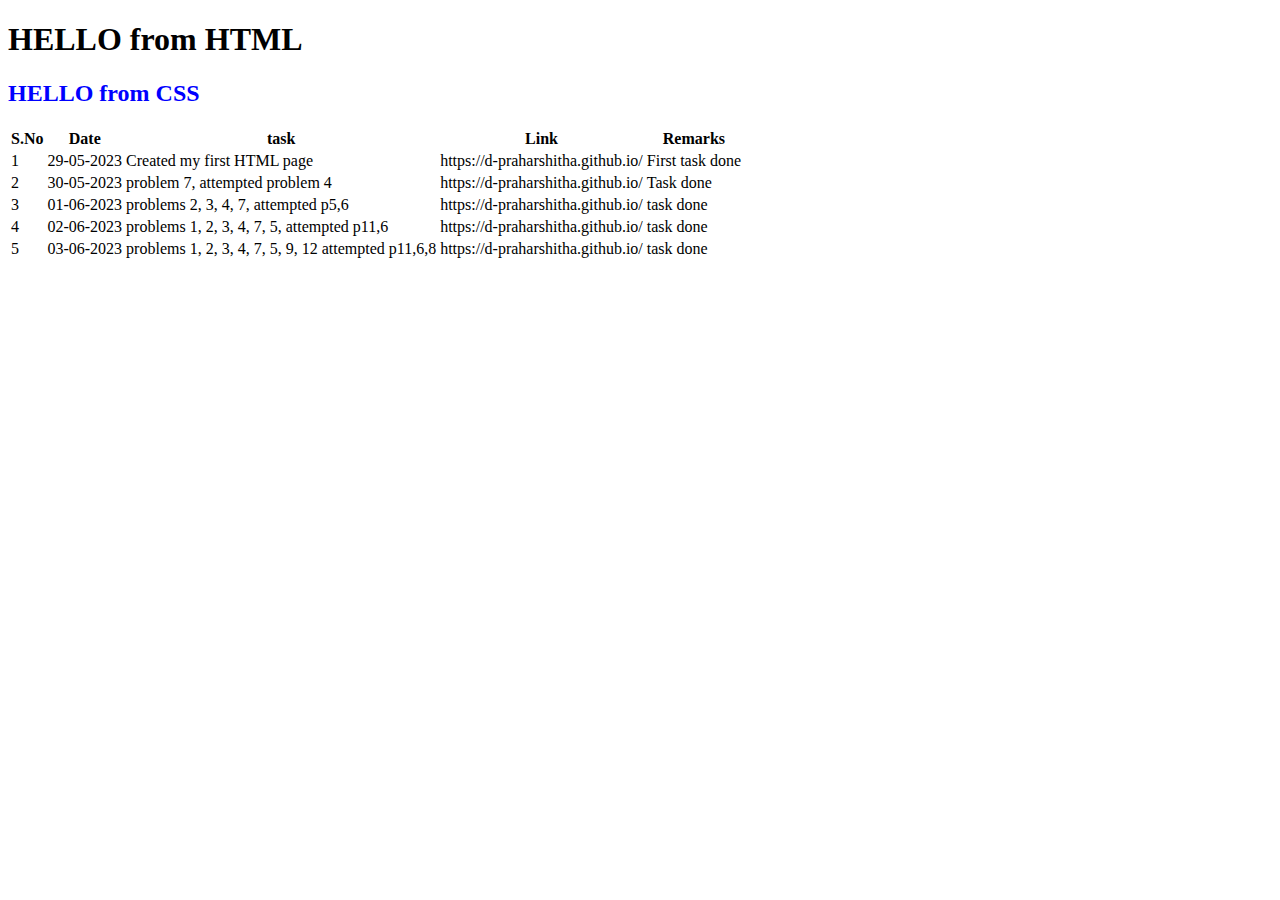
==== index.html @ c9c3a452 "done" ====
<!DOCTYPE html>
<html lang="en">
<head>
    <meta charset="UTF-8">
    <meta http-equiv="X-UA-Compatible" content="IE=edge">
    <meta name="viewport" content="width=device-width, initial-scale=1.0">
    <title>Document</title>
    <link rel="stylesheet" href="site.css">
</head>
<body>
    <h1>HELLO from HTML</h1>
    <h2>HELLO from CSS</h2>
    <table>
        <tr>
            <th>S.No</th>
            <th>Date</th>
            <th>task</th>
            <th>Link</th>
            <th>Remarks</th>
        </tr>
        <tr>
            <td>1</td>
            <td>29-05-2023</td>
            <td>Created my first HTML page</td>
            <td>https://d-praharshitha.github.io/</td>
            <td>First task done</td>
        </tr>
        <tr>
            <td>2</td>
            <td>30-05-2023</td>
            <td>problem 7, attempted problem 4</td>
            <td>https://d-praharshitha.github.io/</td>
            <td>Task done</td>
        </tr>
        <tr>
            <td>3</td>
            <td>01-06-2023</td>
            <td>problems 2, 3, 4, 7, attempted p5,6</td>
            <td>https://d-praharshitha.github.io/</td>
            <td>task done</td>
        </tr>
        <tr>
            <td>4</td>
            <td>02-06-2023</td>
            <td>problems 1, 2, 3, 4, 7, 5, attempted p11,6</td>
            <td>https://d-praharshitha.github.io/</td>
            <td>task done</td>
        </tr>
        <tr>
            <td>5</td>
            <td>03-06-2023</td>
            <td>problems 1, 2, 3, 4, 7, 5, 9, 12 attempted p11,6,8</td>
            <td>https://d-praharshitha.github.io/</td>
            <td>task done</td>
        </tr>
    </table>
    <script src=""site.js"></script>
</body>
</html>
---- site.css ----
h2 {
    color: blue;
}
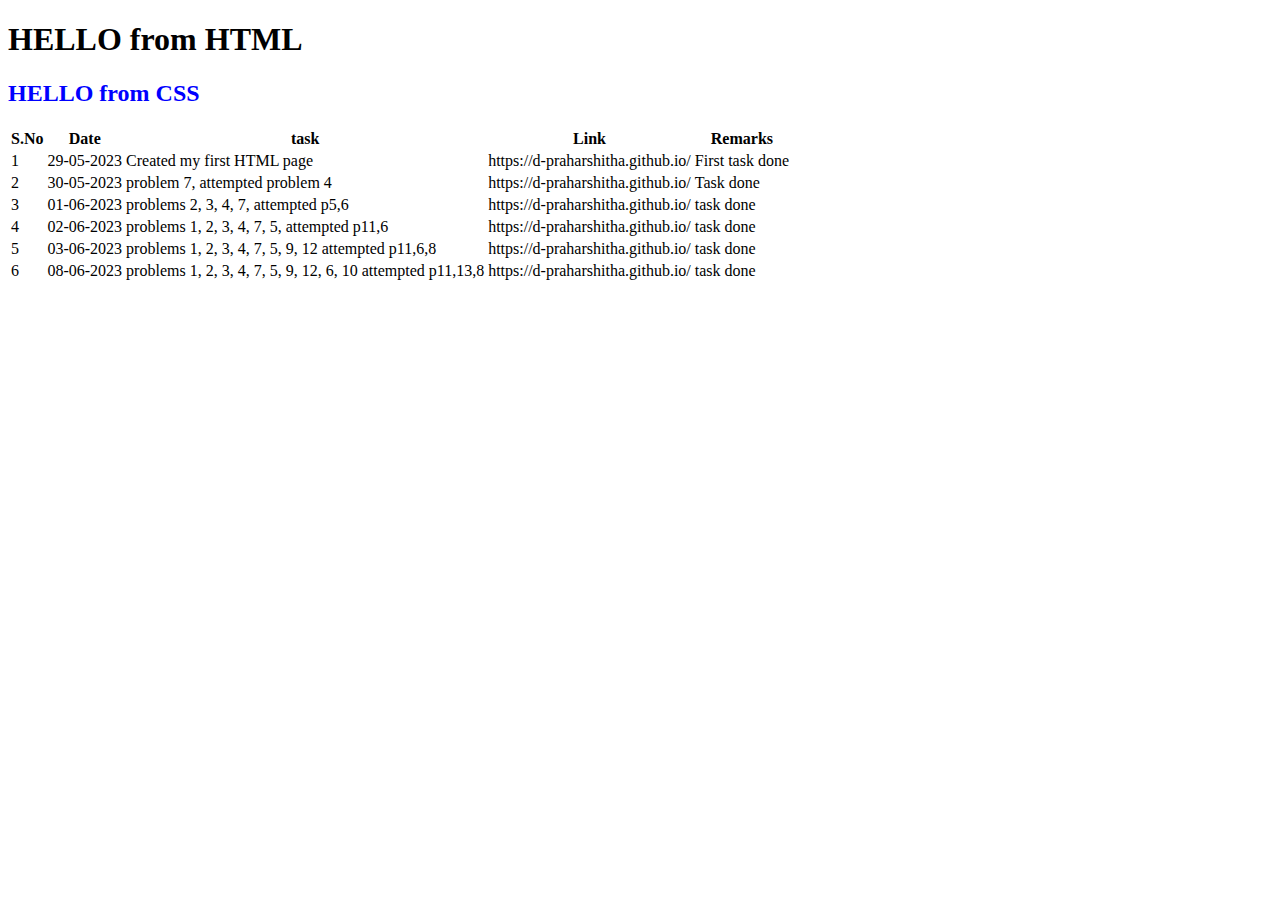
==== commit d633218a: "today" ====
--- a/index.html
+++ b/index.html
@@ -53,6 +53,13 @@
             <td>https://d-praharshitha.github.io/</td>
             <td>task done</td>
         </tr>
+        <tr>
+            <td>6</td>
+            <td>08-06-2023</td>
+            <td>problems 1, 2, 3, 4, 7, 5, 9, 12, 6, 10 attempted p11,13,8</td>
+            <td>https://d-praharshitha.github.io/</td>
+            <td>task done</td>
+        </tr>
     </table>
     <script src=""site.js"></script>
 </body>
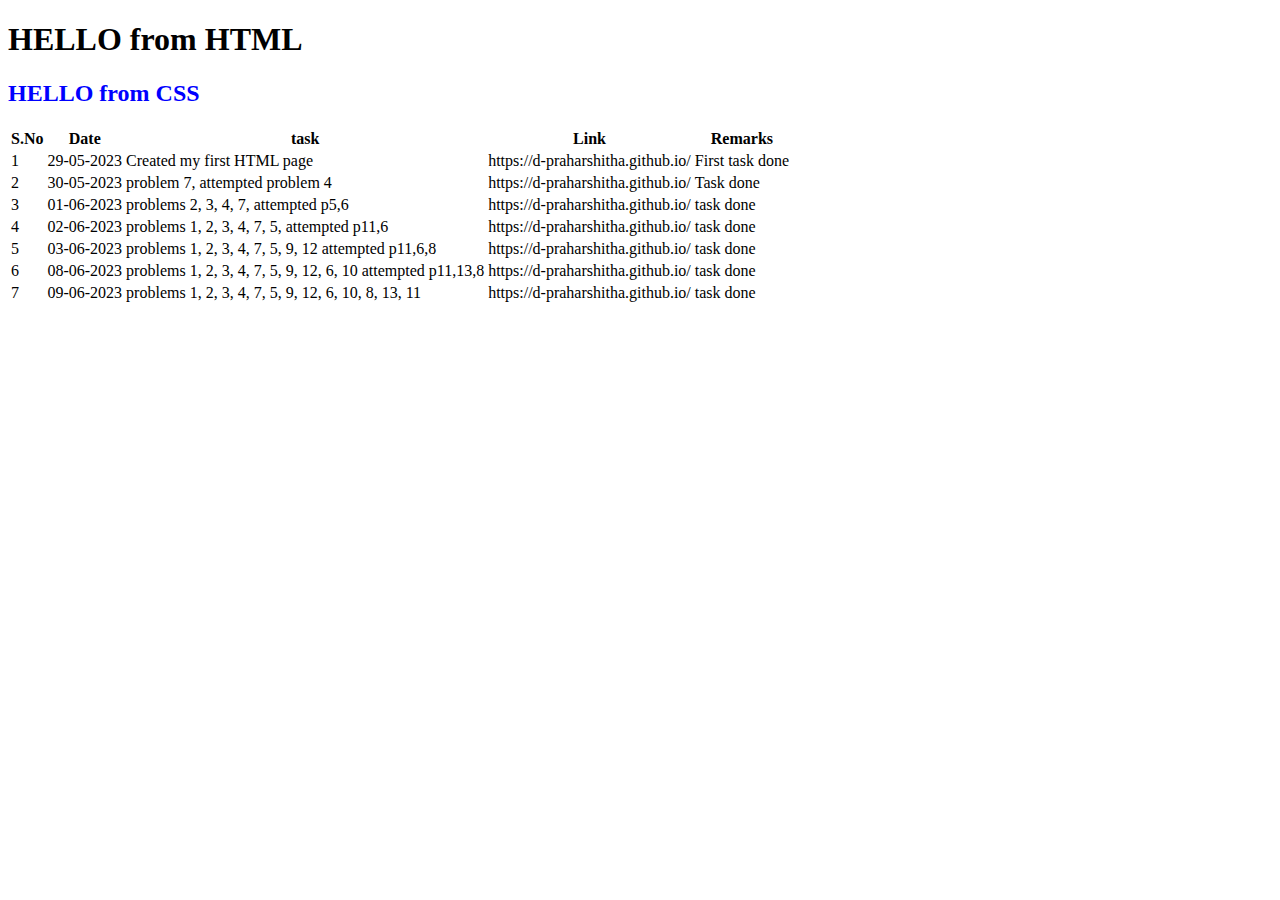
==== commit 5e77de63: "Update index.html" ====
--- a/index.html
+++ b/index.html
@@ -60,7 +60,13 @@
             <td>https://d-praharshitha.github.io/</td>
             <td>task done</td>
         </tr>
+            <td>7</td>
+            <td>09-06-2023</td>
+            <td>problems 1, 2, 3, 4, 7, 5, 9, 12, 6, 10, 8, 13, 11</td>
+            <td>https://d-praharshitha.github.io/</td>
+            <td>task done</td>
+        </tr>
     </table>
     <script src=""site.js"></script>
 </body>
-</html>+</html>
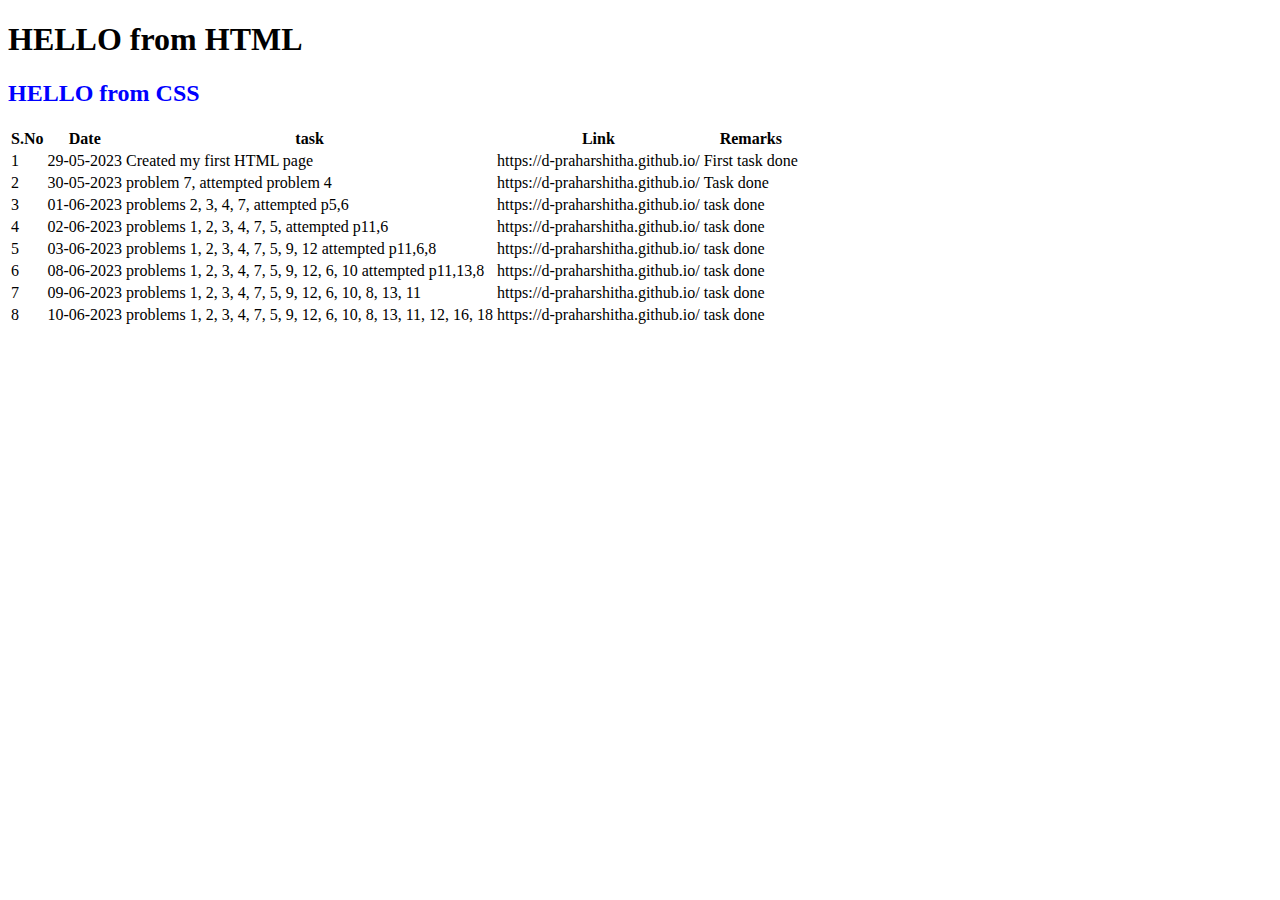
==== commit dd7f305b: "today" ====
--- a/index.html
+++ b/index.html
@@ -66,6 +66,13 @@
             <td>https://d-praharshitha.github.io/</td>
             <td>task done</td>
         </tr>
+        </tr>
+            <td>8</td>
+            <td>10-06-2023</td>
+            <td>problems 1, 2, 3, 4, 7, 5, 9, 12, 6, 10, 8, 13, 11, 12, 16, 18</td>
+            <td>https://d-praharshitha.github.io/</td>
+            <td>task done</td>
+        </tr>
     </table>
     <script src=""site.js"></script>
 </body>
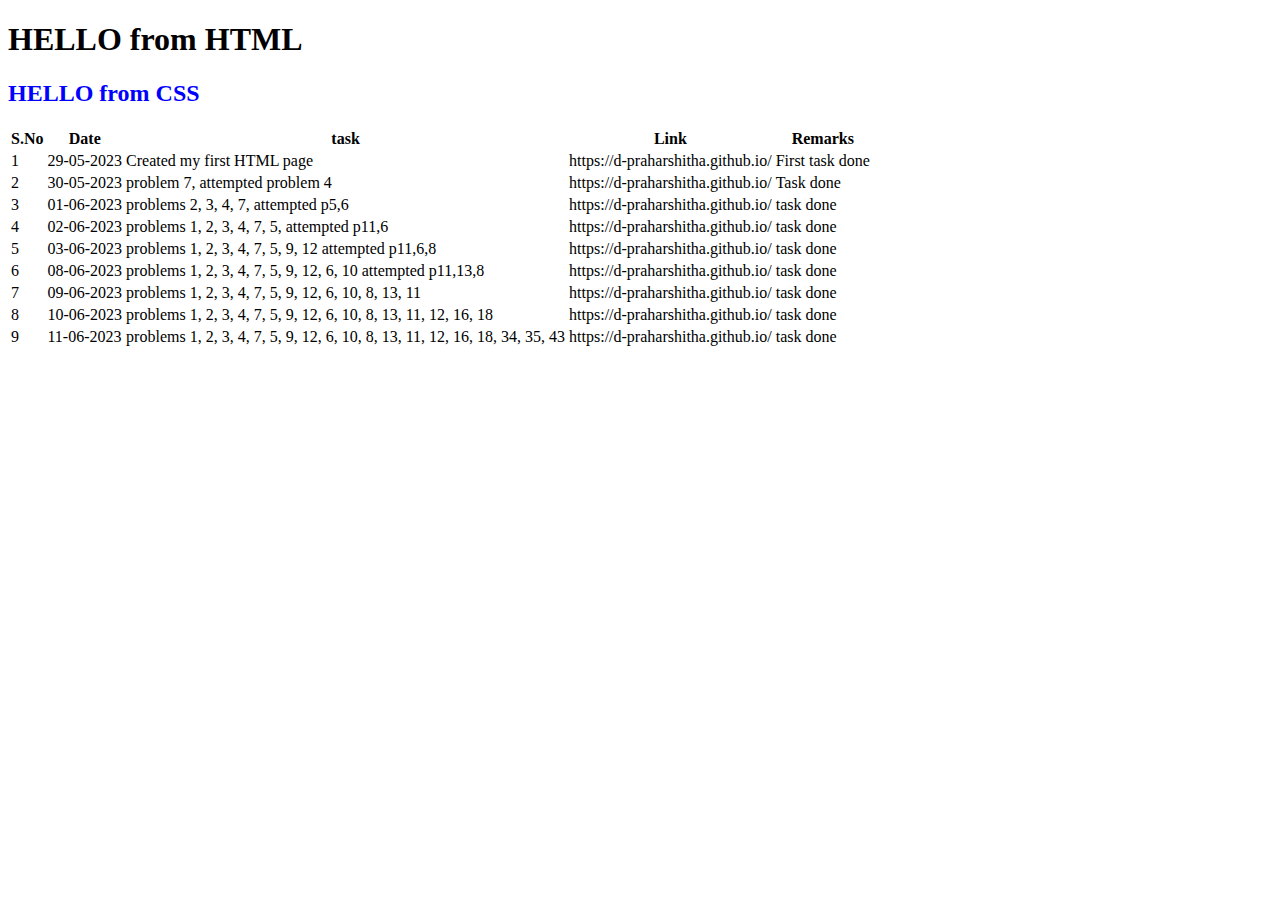
==== commit ceedc5b9: "today" ====
--- a/index.html
+++ b/index.html
@@ -73,6 +73,14 @@
             <td>https://d-praharshitha.github.io/</td>
             <td>task done</td>
         </tr>
+        </tr>
+            <td>9</td>
+            <td>11-06-2023</td>
+            <td>problems 1, 2, 3, 4, 7, 5, 9, 12, 6, 10, 8, 13, 11, 12, 16, 18, 34, 35, 43</td>
+            <td>https://d-praharshitha.github.io/</td>
+            <td>task done</td>
+        </tr>
+    
     </table>
     <script src=""site.js"></script>
 </body>
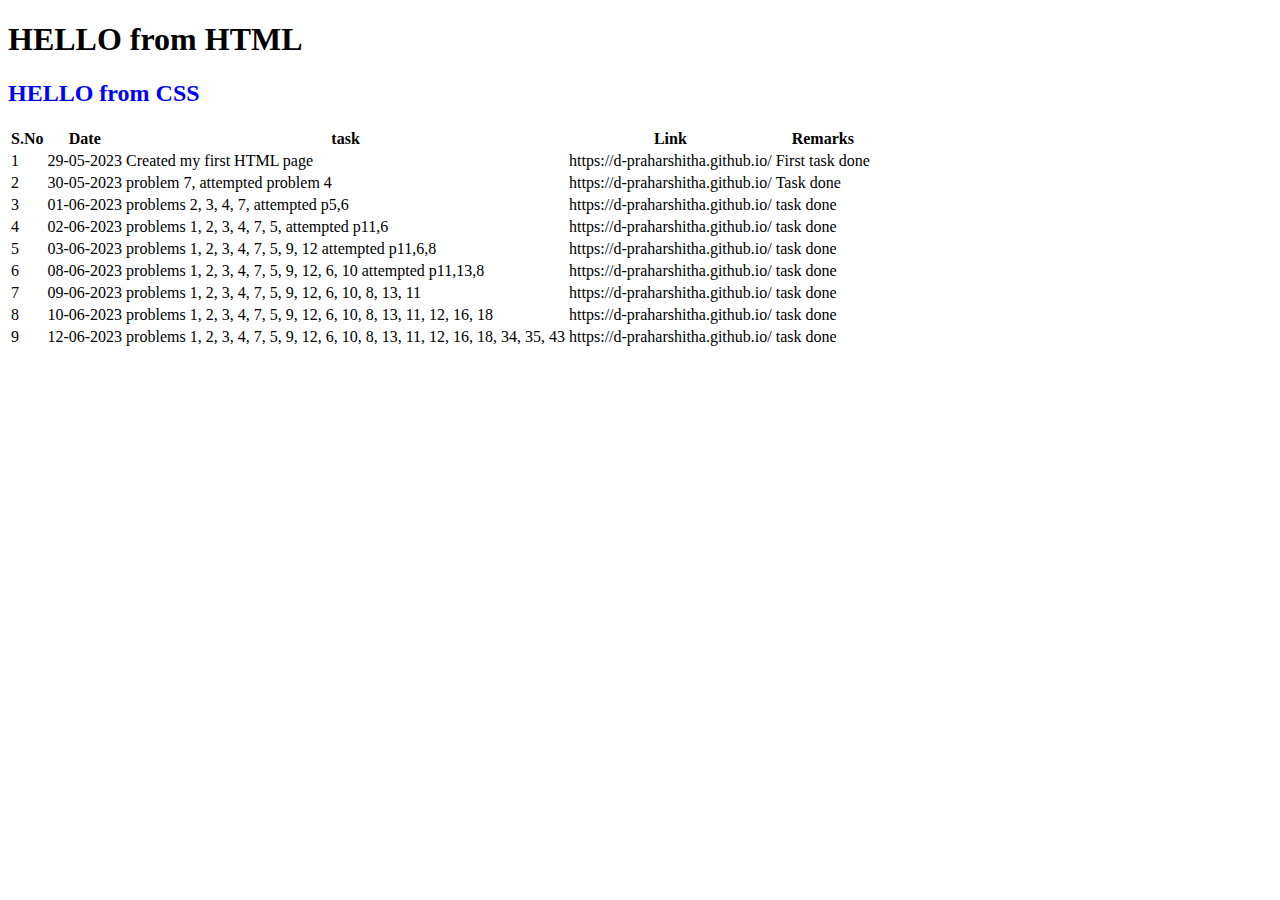
==== commit ccfe240f: "today" ====
--- a/index.html
+++ b/index.html
@@ -75,7 +75,7 @@
         </tr>
         </tr>
             <td>9</td>
-            <td>11-06-2023</td>
+            <td>12-06-2023</td>
             <td>problems 1, 2, 3, 4, 7, 5, 9, 12, 6, 10, 8, 13, 11, 12, 16, 18, 34, 35, 43</td>
             <td>https://d-praharshitha.github.io/</td>
             <td>task done</td>
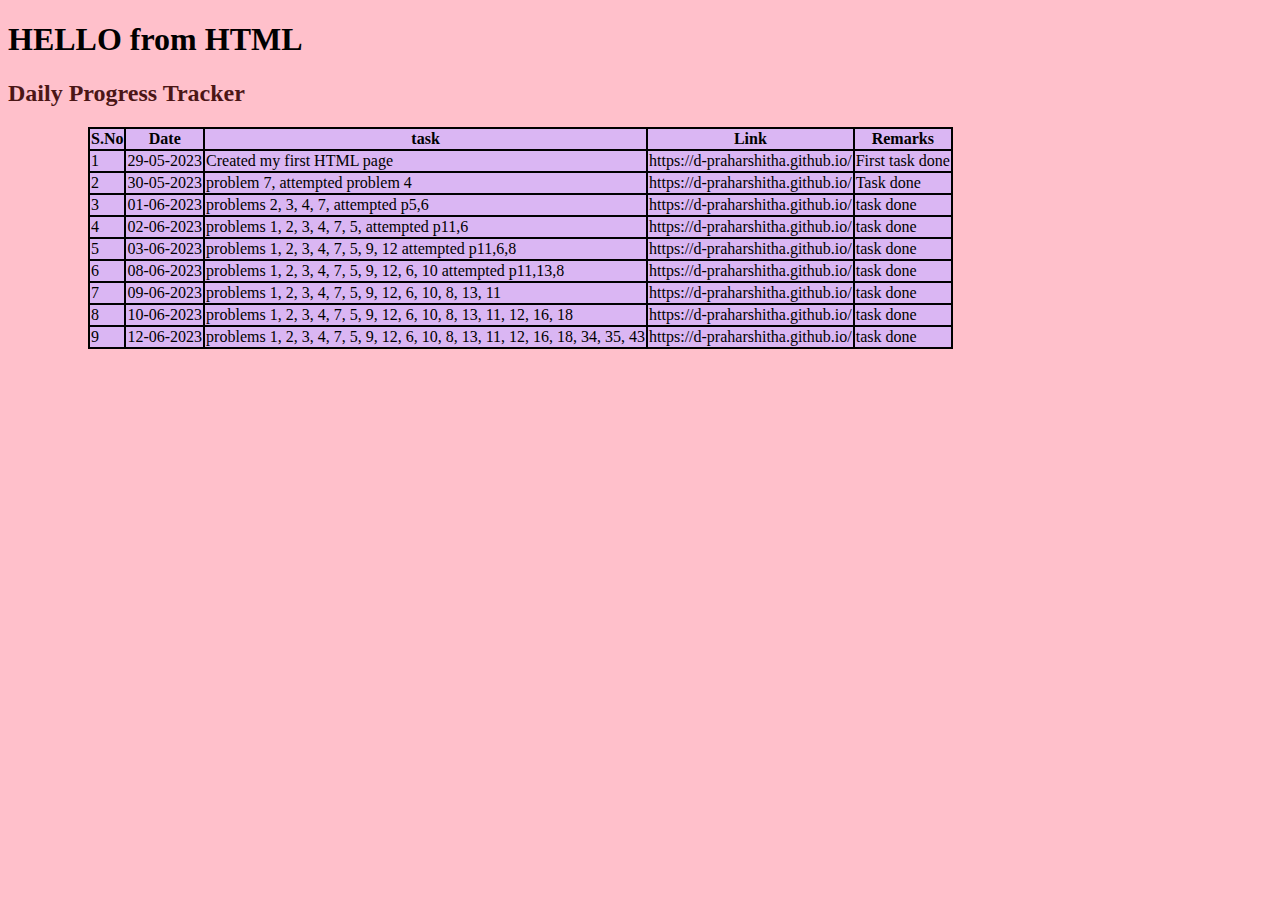
==== commit 20d46ae2: "css" ====
--- a/index.html
+++ b/index.html
@@ -9,7 +9,7 @@
 </head>
 <body>
     <h1>HELLO from HTML</h1>
-    <h2>HELLO from CSS</h2>
+    <h2>Daily Progress Tracker</h2>
     <table>
         <tr>
             <th>S.No</th>
--- a/site.css
+++ b/site.css
@@ -1,3 +1,15 @@
-h2 {
-    color: blue;
-}+body{
+  background-color: pink;
+}
+h2{
+  font-weight: bold;
+  color: rgb(75, 22, 22);
+}
+table, th, td {
+    border: 2px solid black;
+    border-collapse: collapse;
+    margin-left: 80px;
+  }
+  th, td {
+    background-color: rgb(218, 182, 243);
+  }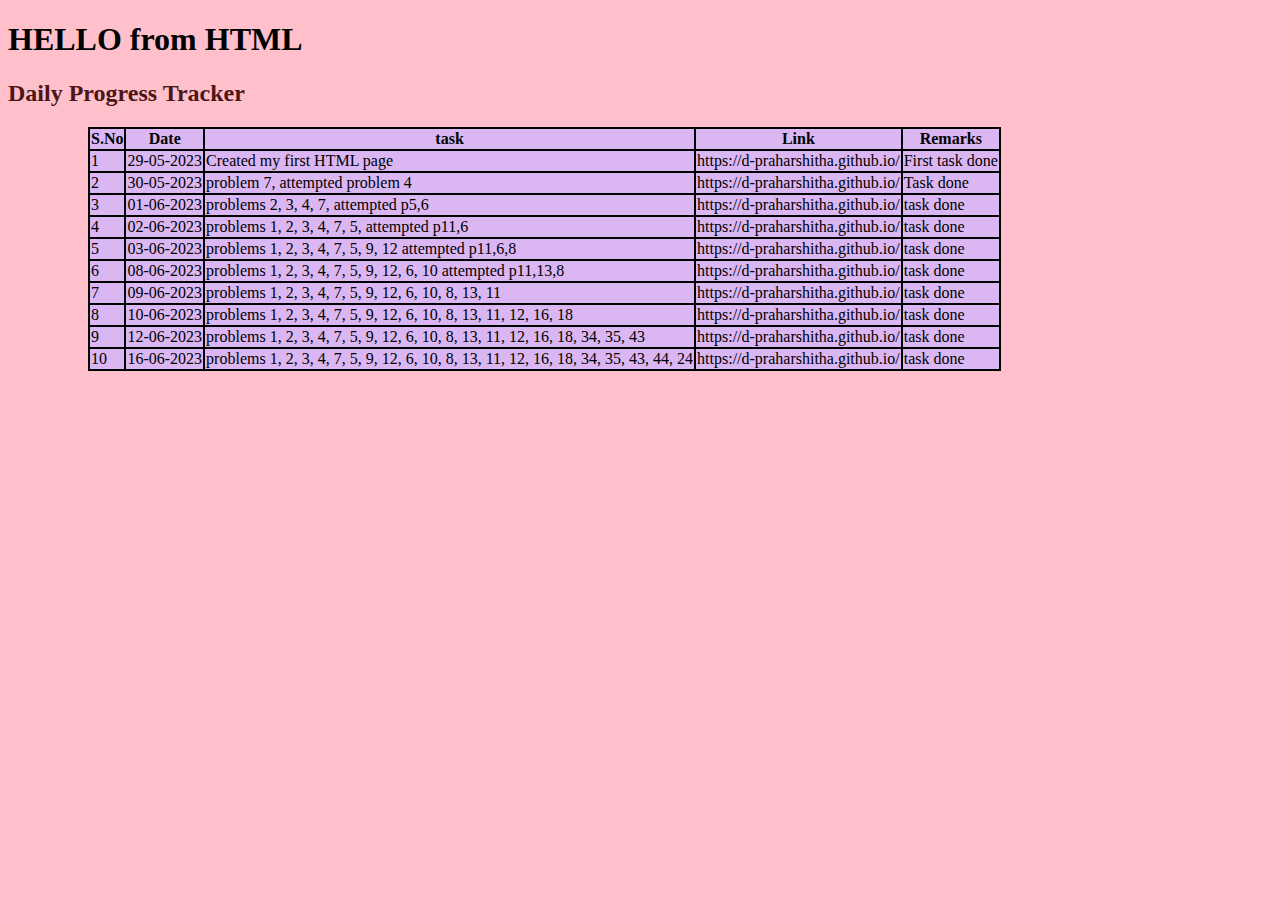
==== commit b9465161: "today" ====
--- a/index.html
+++ b/index.html
@@ -80,6 +80,13 @@
             <td>https://d-praharshitha.github.io/</td>
             <td>task done</td>
         </tr>
+        </tr>
+            <td>10</td>
+            <td>16-06-2023</td>
+            <td>problems 1, 2, 3, 4, 7, 5, 9, 12, 6, 10, 8, 13, 11, 12, 16, 18, 34, 35, 43, 44, 24</td>
+            <td>https://d-praharshitha.github.io/</td>
+            <td>task done</td>
+        </tr>
     
     </table>
     <script src=""site.js"></script>
--- a/site.css
+++ b/site.css
@@ -1,15 +1,19 @@
-body{
+body
+{
   background-color: pink;
 }
-h2{
+h2
+{
   font-weight: bold;
   color: rgb(75, 22, 22);
 }
-table, th, td {
+table, th, td 
+{
     border: 2px solid black;
     border-collapse: collapse;
     margin-left: 80px;
   }
-  th, td {
+  th, td 
+  {
     background-color: rgb(218, 182, 243);
   }